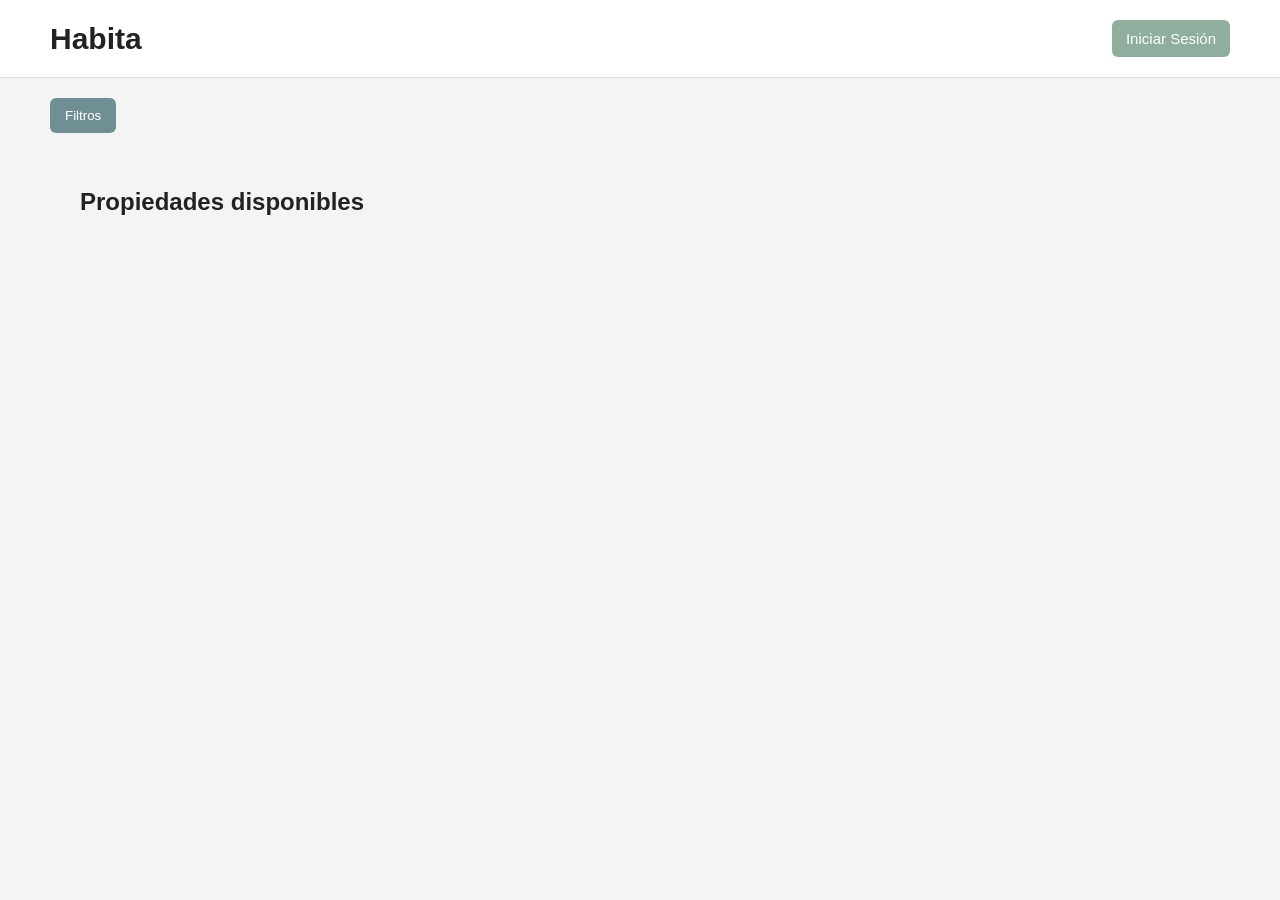
==== frontend/alquileres.html @ 8e864526 "Realizado, front de inmobiliaria, inquilino y alquileres" ====
<!DOCTYPE html>
<html lang="es">
<head>
    <meta charset="UTF-8">
    <meta name="viewport" content="width=device-width, initial-scale=1.0">
    <title>Habita - Alquileres</title>
    <link rel="stylesheet" href="css/base.css">
    <link rel="stylesheet" href="css/layout.css">
    <link rel="stylesheet" href="css/formulario.css">
    <link rel="stylesheet" href="css/componenteInterfaz.css">
    <link rel="stylesheet" href="css/responsive.css">
    <link rel="stylesheet" href="css/animacion.css">
</head>
<body>

    <!-- MENU LATERAL PC -->
    <aside class="menuLateral">
        <!-- DATOS DE LA INMOBILIARIA -->
        <div class="datosMenuInmobiliaria">
            <div class="datosInmobiliariaMenu">
                <h2 id="nombreInmobiliaria"></h2>
                <p id="emailInmobiliaria"></p>
            </div>
            <button type="button" id="btnEditarInmobiliaria" class="btnEditarInmobiliaria" title="Editar inmobiliaria">✎</button>
        </div>
        <!-- NAVEGACION PRINCIPAL -->
        <nav class="navegacionLateral">
            <button type="button" class="opcionMenu" id="btnPropiedades"><span>Propiedades</span><span class="flechaMenu">→</span></button>
            <button type="button" class="opcionMenu activa" id="btnAlquileres"><span>Alquileres</span><span class="flechaMenu">→</span></button>
            <button type="button" class="opcionMenu" id="btnInquilinos"><span>Inquilinos</span><span class="flechaMenu">→</span></button>
            <button type="button" class="opcionMenu" id="btnMisDatos"><span>Mis datos</span><span class="flechaMenu">→</span></button>
            <button type="button" class="opcionMenu" id="btnCambiarContrasenia"><span>Cambiar contraseña</span><span class="flechaMenu">→</span></button>
        </nav>
        <!-- VOLVER Y CERRAR SESION -->
        <div class="accionesMenu">
            <button type="button" id="btnVolverInmobiliarias">Volver</button>
            <button type="button" id="btnCerrarSesion">Cerrar sesión</button>
        </div>
    </aside>

    <!-- CONTENIDO PRINCIPAL -->
    <main class="contenidoPrincipal">
        <!-- ENCABEZADO DE ALQUILERES -->
        <section class="encabezadoAlquileres">
            <div>
                <h1>Alquileres</h1>
                <p>Administrá las propiedades actualmente alquiladas.</p>
            </div>
        </section>
        <!-- MENSAJE CUANDO NO HAY ALQUILERES -->
        <section id="sinAlquileres" class="sinPropiedades oculto"><p>No hay propiedades alquiladas actualmente.</p></section>
        <!-- LISTADO DE ALQUILERES -->
        <section id="listaAlquileres" class="listaAlquileres"></section>
    </main>

    <!-- MENU INFERIOR CELULAR -->
    <nav class="menuInferior">
        <button type="button" id="btnPropiedadesMobile">Propiedades</button>
        <button type="button" id="btnAlquileresMobile" class="activo">Alquileres</button>
        <button type="button" id="btnInquilinosMobile">Inquilinos</button>
        <button type="button" id="btnVolverMobile">Volver</button>
        <button type="button" id="btnMenuMobile">☰</button>
    </nav>

    <!-- SUBMENU CELULAR -->
    <section id="submenuMobile" class="submenuMobile oculto">
        <button type="button" id="btnEditarInmobiliariaMobile">Editar inmobiliaria</button>
        <button type="button" id="btnMisDatosMobile">Mis datos</button>
        <button type="button" id="btnCambiarContraseniaMobile">Cambiar contraseña</button>
        <button type="button" id="btnCerrarSesionMobile">Cerrar sesión</button>
    </section>

    <!-- VISUALIZAR ALQUILER -->
    <section id="ventanaVerAlquiler" class="ventanaFlotante ocultarVentana">
        <div class="contenidoVentana">
            <button type="button" class="cerrarVentana" id="btnCerrarVerAlquiler">×</button>

            <h2 id="verTituloAlquiler"></h2>

            <!-- IMAGEN -->
            <div class="contenedorFotoPropiedad">
                <img id="verImagenAlquiler" class="imagenVerAlquiler" src="" alt="Propiedad alquilada">
            </div>

            <!-- DATOS DE LA PROPIEDAD -->
            <div class="detallePropiedadInquilino">
                <h3>Propiedad</h3>

                <div class="gridDetallePropiedad">
                    <p><strong>Dirección:</strong> <span id="verDireccionAlquiler"></span></p>
                    <p><strong>Ciudad:</strong> <span id="verCiudadAlquiler"></span></p>
                    <p><strong>Provincia:</strong> <span id="verProvinciaAlquiler"></span></p>
                </div>

                <div class="detalleAlquilerInquilino">
                    <h3>Datos del alquiler</h3>

                    <div class="gridDetalleAlquiler">
                        <p><strong>Precio:</strong> $<span id="verPrecioAlquiler"></span></p>
                        <p><strong>Inicio:</strong> <span id="verFechaInicio"></span></p>
                        <p><strong>Fin:</strong> <span id="verFechaFin"></span></p>
                    </div>
                </div>
            </div>

            <!-- DATOS DEL INQUILINO -->
            <h3 class="tituloDatosInquilino">Inquilino</h3>

            <div class="detalleUsuario">
                <p><strong>Nombre:</strong> <span id="verNombreInquilino"></span></p>
                <p><strong>Apellido:</strong> <span id="verApellidoInquilino"></span></p>
                <p><strong>Teléfono:</strong> <span id="verTelefonoInquilino"></span></p>
                <p><strong>Email:</strong> <span id="verEmailInquilino"></span></p>
            </div>
        </div>
    </section>

    <!-- CAMBIAR ESTADO -->
    <section id="ventanaCambiarEstado" class="ventanaFlotante ocultarVentana">
        <div class="contenidoVentana">
            <button type="button" class="cerrarVentana" id="btnCerrarCambiarEstado">×</button>

            <h2>Cambiar estado</h2>

            <p class="textoCambiarEstado">
                Al cambiar el estado, la propiedad dejará de aparecer en alquileres.
            </p>

            <form id="formCambiarEstado">
                <input type="hidden" id="idPropiedadCambiarEstado">

                <label for="nuevoEstadoPropiedad">Nuevo estado</label>
                <select id="nuevoEstadoPropiedad" required>
                    <option value="">Seleccionar estado</option>
                    <option value="1">En venta</option>
                    <option value="2">En alquiler</option>
                </select>

                <p id="mensajeCambiarEstado"></p>

                <div class="botonesFormulario">
                    <button type="submit" id="btnGuardarEstado">Guardar cambio</button>
                    <button type="button" id="btnCancelarCambiarEstado">Cancelar</button>
                </div>
            </form>
        </div>
    </section>

    <!-- CARGA REUTILIZABLE -->
    <div id="cargandoPantalla" class="cargandoPantalla oculto">
        <div class="spinnerGrande"></div>
        <p>Cargando...</p>
    </div>

    <!-- RESULTADO REUTILIZABLE -->
    <section id="ventanaResultado" class="ventanaResultado ocultarVentana">
        <div class="contenidoResultado">
            <div id="iconoResultado" class="iconoResultado">✓</div>
            <h2 id="tituloResultado">Operación realizada</h2>
            <p id="textoResultado"></p>
        </div>
    </section>

    <!-- MENSAJE FLOTANTE -->
    <div id="mensajeFlotante" class="mensajeFlotante oculto"><p id="textoMensajeFlotante"></p></div>

    <!-- ARCHIVOS JAVASCRIPT -->
    <script src="javascript/animacion.js"></script>
    <script src="javascript/appAlquileres.js"></script>
</body>
</html>
---- frontend/css/base.css ----
/*CONFIGURACION GENERAL*/
*{
    box-sizing: border-box;
    margin: 0;
    padding: 0;
}

body{
    font-family: Arial, sans-serif;
    background-color: #F3F5F4;
    color: #222;
}

/*CLASES PARA OCULTAR ELEMENTOS*/
.oculto{
    display: none;
}

.ocultarVentana{
    display: none;
}
---- frontend/css/layout.css ----
/*MENU LATERAL PC*/
.menuLateral{
    display: none;
}

/*CONTENIDO PRINCIPAL*/
.contenidoPrincipal{
    width: 100%;
    padding: 25px 20px 100px 20px;
}

/*ENCABEZADO DE PROPIEDADES*/
.encabezadoPropiedades{
    display: flex;
    flex-direction: column;
    align-items: flex-start;
    gap: 18px;
    margin-bottom: 30px;
}

.encabezadoPropiedades h1{
    margin-bottom: 8px;
    font-size: 30px;
    color: #222;
}

.encabezadoPropiedades p{
    font-size: 16px;
    color: #666;
    line-height: 1.5;
}

/*BOTON PARA AGREGAR PROPIEDAD*/
#btnAgregarPropiedad, #btnAgregarInquilino{
    width: auto;
    padding: 11px 16px;
    border: none;
    border-radius: 6px;
    background-color: #8FAE9D;
    color: white;
    font-size: 15px;
    cursor: pointer;
}

#btnAgregarPropiedad:hover, #btnAgregarInquilino:hover{
    background-color: #789685;
}

/*MENU INFERIOR CELULAR*/
.menuInferior{
    position: fixed;
    bottom: 0;
    left: 0;
    width: 100%;
    min-height: 68px;
    display: flex;
    justify-content: space-around;
    align-items: stretch;
    background-color: white;
    border-top: 1px solid #D9E1DD;
    box-shadow: 0 -2px 8px rgba(0, 0, 0, 0.08);
    z-index: 900;
}

.menuInferior button{
    flex: 1;
    padding: 8px 5px;
    border: none;
    background-color: white;
    color: #43545A;
    cursor: pointer;
    font-size: 12px;
}

.menuInferior button:hover{
    background-color: #EDF2F0;
}

#btnMenuMobile{
    font-size: 22px;
}

/*SUBMENU CELULAR*/
.submenuMobile{
    position: fixed;
    right: 12px;
    bottom: 78px;
    width: 230px;
    display: flex;
    flex-direction: column;
    padding: 10px;
    background-color: white;
    border: 1px solid #D9E1DD;
    border-radius: 10px;
    box-shadow: 0 6px 20px rgba(0, 0, 0, 0.16);
    z-index: 950;
}

.submenuMobile.oculto{
    display: none;
}

.submenuMobile button{
    width: 100%;
    padding: 12px;
    border: none;
    border-bottom: 1px solid #E7ECEA;
    background-color: white;
    color: #333;
    text-align: left;
    cursor: pointer;
    font-size: 14px;
}

.submenuMobile button:last-child{
    border-bottom: none;
}

.submenuMobile button:hover{
    background-color: #EDF2F0;
}
---- frontend/css/formulario.css ----
/*FORMULARIOS*/
#formAgregarPropiedad,
#formEditarPropiedad,
#formEditarInmobiliaria,
#formEditarMisDatos,
#formAgregarInquilino,
#formEditarInquilino,
#formCambiarEstado{
    display: flex;
    flex-direction: column;
    gap: 12px;
}

/*LABELS*/
#formAgregarPropiedad label,
#formEditarPropiedad label,
#formEditarInmobiliaria label,
#formEditarMisDatos label,
#formAgregarInquilino label,
#formEditarInquilino label,
#formCambiarEstado label{
    font-size: 14px;
    font-weight: bold;
    color: #333;
}

/*INPUTS SELECTS Y TEXTAREA*/
#formAgregarPropiedad input,
#formAgregarPropiedad select,
#formAgregarPropiedad textarea,
#formEditarPropiedad input,
#formEditarPropiedad select,
#formEditarPropiedad textarea,
#formEditarInmobiliaria input,
#formEditarInmobiliaria select,
#formEditarMisDatos input,
#formAgregarInquilino input,
#formAgregarInquilino select,
#formEditarInquilino input,
#formCambiarEstado select{
    width: 100%;
    padding: 12px;
    border: 1px solid #C9D5D0;
    border-radius: 6px;
    background-color: white;
    color: #222;
    font-family: Arial, sans-serif;
    font-size: 16px;
}

/*TEXTAREA*/
#formAgregarPropiedad textarea,
#formEditarPropiedad textarea{
    resize: vertical;
}

/*FOCUS DE CAMPOS*/
#formAgregarPropiedad input:focus,
#formAgregarPropiedad select:focus,
#formAgregarPropiedad textarea:focus,
#formEditarPropiedad input:focus,
#formEditarPropiedad select:focus,
#formEditarPropiedad textarea:focus,
#formEditarInmobiliaria input:focus,
#formEditarInmobiliaria select:focus,
#formEditarMisDatos input:focus,
#formAgregarInquilino input:focus,
#formAgregarInquilino select:focus,
#formEditarInquilino input:focus,
#formCambiarEstado select:focus{
    outline: none;
    border-color: #6F8F95;
    box-shadow: 0 0 4px rgba(111, 143, 149, 0.25);
}

/*TEXTO DE AYUDA*/
#formAgregarPropiedad small,
#formEditarPropiedad small{
    color: #777;
    font-size: 13px;
}

/*BOTONES DE EDITAR INMOBILIARIA*/
#btnGuardarEditarInmobiliaria, #btnGuardarEditarUsuario{
    padding: 11px 16px;
    border: none;
    border-radius: 6px;
    background-color: #8FAE9D;
    color: white;
    cursor: pointer;
    font-size: 15px;
}

#btnGuardarEditarInmobiliaria:hover, #btnGuardarEditarUsuario:hover{
    background-color: #789685;
}

#btnCancelarEditarInmobiliaria, #btnCancelarEditarUsuario{
    padding: 11px 16px;
    border: none;
    border-radius: 6px;
    background-color: #E3EAE7;
    color: #43545A;
    cursor: pointer;
    font-size: 15px;
}

#btnCancelarEditarInmobiliaria:hover, #btnCancelarEditarUsuario:hover{
    background-color: #D5E0DC;
}

/*QUITAR FLECHAS INPUT NUMBER*/
input[type="number"]::-webkit-inner-spin-button,
input[type="number"]::-webkit-outer-spin-button{
    -webkit-appearance: none;
    margin: 0;
}

/*BOTONES FORMULARIO*/
.botonesFormulario{
    display: flex;
    flex-direction: column;
    gap: 10px;
    margin-top: 15px;
}

/*BOTONES GUARDAR PROPIEDAD*/
#btnGuardarPropiedad,
#btnGuardarCambiosPropiedad,
#btnGuardarEditarInmobiliaria,
#btnGuardarEditarUsuario,
#btnGuardarInquilino,
#btnGuardarCambiosInquilino,
#btnGuardarEstado{
    padding: 11px 16px;
    border: none;
    border-radius: 6px;
    background-color: #8FAE9D;
    color: white;
    cursor: pointer;
    font-size: 15px;
}

#btnGuardarPropiedad:hover,
#btnGuardarCambiosPropiedad:hover,
#btnGuardarEditarInmobiliaria:hover,
#btnGuardarEditarUsuario:hover,
#btnGuardarInquilino:hover,
#btnGuardarCambiosInquilino:hover,
#btnGuardarEstado:hover{
    background-color: #789685;
}

/*BOTONES CANCELAR PROPIEDAD*/
#btnCancelarAgregar,
#btnCancelarEditar,
#btnCancelarEditarInmobiliaria,
#btnCancelarEditarUsuario,
#btnCancelarAgregarInquilino,
#btnCancelarEditarInquilino,
#btnCancelarCambiarEstado{
    padding: 11px 16px;
    border: none;
    border-radius: 6px;
    background-color: #E3EAE7;
    color: #43545A;
    cursor: pointer;
    font-size: 15px;
}

#btnCancelarAgregar:hover,
#btnCancelarEditar:hover,
#btnCancelarEditarInmobiliaria:hover,
#btnCancelarEditarUsuario:hover,
#btnCancelarAgregarInquilino:hover,
#btnCancelarEditarInquilino:hover,
#btnCancelarCambiarEstado:hover{
    background-color: #D5E0DC;
}
---- frontend/css/componenteInterfaz.css ----
/*VENTANAS FLOTANTES*/
.ventanaFlotante{
    position: fixed;
    top: 0;
    left: 0;
    width: 100%;
    height: 100%;
    padding: 20px;
    display: flex;
    justify-content: center;
    align-items: flex-start;
    background-color: rgba(0, 0, 0, 0.45);
    overflow-y: auto;
    z-index: 1000;
}

.ventanaFlotante.ocultarVentana{
    display: none;
}

/*CONTENIDO DE VENTANAS*/
.contenidoVentana{
    position: relative;
    width: 100%;
    max-width: 750px;
    margin-top: 30px;
    margin-bottom: 30px;
    padding: 28px 20px;
    background-color: white;
    border: 1px solid #D9E1DD;
    border-radius: 12px;
    box-shadow: 0 8px 24px rgba(0, 0, 0, 0.18);
}

/*TITULO DE VENTANAS*/
.contenidoVentana h2{
    margin-bottom: 30px;
    color: #222;
    font-size: 24px;
}

/*BOTON CERRAR VENTANA*/
.cerrarVentana{
    position: absolute;
    top: 12px;
    right: 12px;
    width: 35px;
    height: 35px;
    border: none;
    border-radius: 50%;
    background-color: #6F8F95;
    color: white;
    cursor: pointer;
    font-size: 22px;
}

.cerrarVentana:hover{
    background-color: #5D797F;
}

/*VENTANA DE CONFIRMACION*/
.contenidoConfirmacion{
    width: 100%;
    max-width: 450px;
    margin-top: 120px;
    padding: 30px;
    background-color: white;
    border-radius: 12px;
    text-align: center;
    box-shadow: 0 8px 24px rgba(0, 0, 0, 0.18);
}

.contenidoConfirmacion h2{
    margin-bottom: 15px;
    color: #222;
    font-size: 25px;
}

.contenidoConfirmacion p{
    margin-bottom: 25px;
    color: #666;
    font-size: 16px;
}

/*BOTONES CONFIRMACION*/
.botonesConfirmacion{
    display: flex;
    justify-content: center;
    gap: 10px;
}

#btnConfirmarEliminar,
#btnConfirmarEliminarInquilino{
    padding: 11px 18px;
    border: none;
    border-radius: 6px;
    background-color: #C76666;
    color: white;
    cursor: pointer;
    font-size: 14px;
}

#btnConfirmarEliminar:hover,
#btnConfirmarEliminarInquilino:hover{
    background-color: #AC5151;
}

#btnCancelarEliminar,
#btnCancelarEliminarInquilino{
    padding: 11px 18px;
    border: none;
    border-radius: 6px;
    background-color: #E3EAE7;
    color: #43545A;
    cursor: pointer;
    font-size: 14px;
}

#btnCancelarEliminar:hover,
#btnCancelarEliminarInquilino:hover{
    background-color: #D5E0DC;
}

/*VER PROPIEDAD*/
.verPropiedad{
    max-width: 900px;
}

.verPropiedad h2{
    padding-right: 45px;
    margin-bottom: 25px;
    color: #222;
    font-size: 28px;
}

/*CARRUSEL DE PROPIEDAD*/
.carruselPropiedad{
    display: flex;
    justify-content: center;
    align-items: center;
    gap: 12px;
    margin-bottom: 10px;
}

.contenedorFotoPropiedad{
    width: 100%;
    max-width: 650px;
}

#fotoPropiedad{
    width: 100%;
    height: 400px;
    display: block;
    object-fit: contain;
    background-color: #F3F5F4;
    border-radius: 10px;
}

.flechaCarrusel{
    width: 42px;
    height: 42px;
    flex-shrink: 0;
    border: none;
    border-radius: 50%;
    background-color: #6F8F95;
    color: white;
    cursor: pointer;
    font-size: 28px;
}

.flechaCarrusel:hover{
    background-color: #5D797F;
}

#contadorFotos{
    margin: 12px 0 20px 0;
    color: #666;
    text-align: center;
    font-size: 14px;
}

/*DATOS DE PROPIEDAD*/
.detallePropiedad{
    padding-top: 20px;
    border-top: 1px solid #D9E1DD;
}

.detallePropiedad p{
    margin-bottom: 10px;
    color: #555;
    font-size: 16px;
    line-height: 1.5;
}

.detallePropiedad strong{
    color: #222;
}

/*VER DATOS INMOBILIARIA*/
.detalleInmobiliaria{
    display: grid;
    grid-template-columns: 1fr;
    gap: 12px;
    padding-top: 20px;
    border-top: 1px solid #D9E1DD;
}

.detalleInmobiliaria p{
    color: #555;
    font-size: 16px;
    line-height: 1.5;
}

.detalleInmobiliaria strong{
    color: #222;
}

/*FOTOS ACTUALES EN EDITAR PROPIEDAD*/
.fotosActuales{
    width: 100%;
    display: grid;
    grid-template-columns: repeat(3, 1fr);
    gap: 12px;
    margin-top: 10px;
}

/*CONTENEDOR DE CADA FOTO*/
.fotoEditable{
    position: relative;
    width: 100%;
    height: 140px;
    overflow: hidden;
    border: 1px solid #D9E1DD;
    border-radius: 8px;
    background-color: #F3F5F4;
}

/*IMAGEN ACTUAL*/
.fotoEditable img{
    width: 100%;
    height: 100%;
    display: block;
    object-fit: cover;
    border-radius: 8px;
}

/*BOTON ELIMINAR FOTO*/
.btnEliminarFoto{
    position: absolute;
    top: 6px;
    right: 6px;
    width: 30px;
    height: 30px;
    display: flex;
    justify-content: center;
    align-items: center;
    border: none;
    border-radius: 50%;
    background-color: rgba(255,255,255,0.92);
    color: #C76666;
    cursor: pointer;
    font-size: 16px;
    font-weight: bold;
}

/*FOTO MARCADA PARA ELIMINAR*/
.fotoMarcadaEliminar{
    opacity: 0.40;
}

/*MIS DATOS*/
.detalleUsuario{
    display: grid;
    grid-template-columns: 1fr;
    gap: 14px;
    padding: 20px 0;
    margin-bottom: 20px;
    border-top: 1px solid #D9E1DD;
    border-bottom: 1px solid #D9E1DD;
}

.detalleUsuario p{
    color: #555;
    font-size: 16px;
    line-height: 1.5;
}

.detalleUsuario strong{
    color: #222;
}

/*BOTON EDITAR MIS DATOS*/
#btnEditarMisDatos{
    padding: 11px 18px;
    border: none;
    border-radius: 6px;
    background-color: #8FAE9D;
    color: white;
    cursor: pointer;
    font-size: 15px;
}

#btnEditarMisDatos:hover{
    background-color: #789685;
}

/*MENSAJE CUANDO NO HAY ELEMENTOS*/
.sinPropiedades{
    width: 100%;
    padding: 30px 20px;
    background-color: white;
    border: 1px solid #D9E1DD;
    border-radius: 10px;
    text-align: center;
    box-shadow: 0 2px 6px rgba(0, 0, 0, 0.06);
}

.sinPropiedades p{
    color: #666;
    font-size: 17px;
}

/*SEPARACION SOLO EN ALQUILERES*/
#sinAlquileres{
    margin-top: 30px;
}

/*LISTADOS*/
.listaPropiedades{
    display: grid;
    grid-template-columns: 1fr;
    gap: 20px;
}

.listaAlquileres,
.listaInquilinos{
    width: 100%;
    display: flex;
    flex-direction: column;
    gap: 20px;
}

/*TARJETAS GENERALES*/
.tarjetaPropiedad,
.tarjetaAlquiler,
.tarjetaInquilino{
    position: relative;
    width: 100%;
    background-color: white;
    border: 1px solid #D9E1DD;
    border-radius: 12px;
    box-shadow: 0 2px 8px rgba(0, 0, 0, 0.06);
}

/*TARJETA PROPIEDAD*/
.tarjetaPropiedad{
    max-width: 950px;
    min-height: 250px;
    display: flex;
    align-items: stretch;
    gap: 25px;
    padding: 20px;
}

/*TARJETA ALQUILER*/
.tarjetaAlquiler{
    width: 100%;
    max-width: 1100px;
    min-height: 220px;
    display: flex;
    align-items: stretch;
    gap: 25px;
    padding: 20px;
}

/*TARJETA INQUILINO*/
.tarjetaInquilino{
    max-width: 950px;
    padding: 22px;
}

/*IMAGENES DE TARJETAS*/
.imagenPropiedad,
.imagenAlquiler{
    object-fit: cover;
    border-radius: 10px;
    background-color: #E3EAE7;
}

/*IMAGEN PROPIEDAD*/
.imagenPropiedad{
    width: 360px;
    min-width: 360px;
    height: 220px;
}

/*IMAGEN ALQUILER*/
.imagenAlquiler{
    width: 300px;
    min-width: 300px;
    height: 180px;
}

/*ALQUILER SIN IMAGEN*/
.sinImagenAlquiler{
    width: 300px;
    min-width: 300px;
    height: 180px;
    display: flex;
    justify-content: center;
    align-items: center;
    background-color: #E3EAE7;
    border-radius: 10px;
    color: #666;
}

/*CONTENIDO TARJETAS*/
.contenidoPropiedad,
.contenidoAlquiler{
    flex: 1;
    min-width: 0;
}

/*CONTENIDO PROPIEDAD*/
.contenidoPropiedad{
    display: flex;
    flex-direction: column;
    justify-content: space-between;
}

.contenidoPropiedad h3,
.cabeceraTarjetaAlquiler h3,
.contenidoInquilino h3{
    margin: 0;
    color: #222;
}

.contenidoPropiedad h3,
.cabeceraTarjetaAlquiler h3{
    font-size: 24px;
}

.contenidoInquilino h3{
    margin-bottom: 10px;
    font-size: 22px;
}

.contenidoPropiedad h3{
    margin-bottom: 10px;
}

.contenidoPropiedad p{
    margin: 5px 0;
    color: #555;
}

.contenidoInquilino p{
    margin-top: 6px;
    color: #666;
    font-size: 16px;
    line-height: 1.4;
}

/*DATOS PROPIEDAD*/
.datosPropiedad{
    padding: 20px;
}

.datosPropiedad h3{
    margin-bottom: 12px;
    color: #222;
    font-size: 22px;
}

.datosPropiedad p{
    margin-top: 6px;
    color: #666;
    font-size: 16px;
    line-height: 1.4;
}

/*CABECERA ALQUILER*/
.cabeceraTarjetaAlquiler{
    display: flex;
    justify-content: space-between;
    align-items: center;
    gap: 15px;
    margin-bottom: 15px;
}

/*FECHAS ALQUILER*/
.fechasAlquiler{
    display: flex;
    gap: 25px;
    margin-top: 10px;
}

/*ESTADO*/
.estadoPropiedad{
    position: absolute;
    top: 15px;
    right: 15px;
    padding: 6px 10px;
    border-radius: 7px;
    font-size: 12px;
    font-weight: bold;
}

.disponible{
    background-color: #DDEEE3;
    color: #3F6B50;
}

.noDisponible{
    background-color: #F4DDDD;
    color: #9B4C4C;
}

/*ACCIONES DE TARJETAS*/
.accionesAlquiler,
.accionesInquilino{
    display: flex;
    flex-wrap: wrap;
    gap: 10px;
    margin-top: 18px;
}

.accionesPropiedad{
    padding: 0 20px 20px 20px;
}

.accionesPropiedad button,
.accionesAlquiler button,
.accionesInquilino button{
    width: auto;
    padding: 10px 15px;
    border: none;
    border-radius: 6px;
    cursor: pointer;
    font-size: 14px;
}

/*BOTON VER*/
.btnVerPropiedad,
.btnVerAlquiler,
.btnVerInquilino{
    background-color: #6F8F95;
    color: white;
}

.btnVerPropiedad:hover,
.btnVerAlquiler:hover,
.btnVerInquilino:hover{
    background-color: #5D797F;
}

/*BOTON EDITAR O CAMBIAR ESTADO*/
.btnEditarPropiedad,
.btnCambiarEstadoAlquiler,
.btnEditarInquilino{
    background-color: #8FAE9D;
    color: white;
}

.btnEditarPropiedad:hover,
.btnCambiarEstadoAlquiler:hover,
.btnEditarInquilino:hover{
    background-color: #789685;
}

/*BOTON ELIMINAR*/
.btnEliminarPropiedad,
.btnEliminarInquilino{
    background-color: #C76666;
    color: white;
}

.btnEliminarPropiedad:hover,
.btnEliminarInquilino:hover{
    background-color: #AC5151;
}

/*VENTANAS VER INQUILINO Y VER ALQUILER*/
#ventanaVerInquilino .contenidoVentana,
#ventanaVerAlquiler .contenidoVentana{
    max-width: 800px;
}

/*DATOS PERSONALES*/
#ventanaVerInquilino .detalleUsuario,
#ventanaVerAlquiler .detalleUsuario{
    display: grid;
    grid-template-columns: repeat(2, 1fr);
    gap: 14px 30px;
    padding: 20px;
    margin-bottom: 25px;
    background-color: #F7F9F8;
    border: 1px solid #D9E1DD;
    border-radius: 10px;
}

#ventanaVerInquilino .detalleUsuario p,
#ventanaVerAlquiler .detalleUsuario p{
    margin: 0;
    color: #555;
    font-size: 16px;
}

#ventanaVerInquilino .detalleUsuario strong,
#ventanaVerAlquiler .detalleUsuario strong{
    color: #222;
}

/*DATOS DE LA PROPIEDAD*/
.detallePropiedadInquilino{
    padding: 20px;
    margin-bottom: 20px;
    background-color: #F7F9F8;
    border: 1px solid #D9E1DD;
    border-radius: 10px;
}

.detallePropiedadInquilino h3{
    margin-bottom: 18px;
    color: #43545A;
    font-size: 20px;
}

.gridDetallePropiedad{
    display: grid;
    grid-template-columns: repeat(2, 1fr);
    gap: 14px 30px;
}

.gridDetallePropiedad p{
    margin: 0;
    color: #555;
    font-size: 16px;
    line-height: 1.5;
}

.gridDetallePropiedad strong{
    color: #222;
}

/*DATOS DEL ALQUILER*/
.detalleAlquilerInquilino{
    margin-top: 22px;
    padding-top: 20px;
    border-top: 1px solid #D9E1DD;
}

.detalleAlquilerInquilino h3{
    margin-bottom: 18px;
    color: #43545A;
    font-size: 20px;
}

.gridDetalleAlquiler{
    display: grid;
    grid-template-columns: repeat(2, 1fr);
    gap: 14px 30px;
}

.gridDetalleAlquiler p{
    margin: 0;
    color: #555;
    font-size: 16px;
    line-height: 1.5;
}

.gridDetalleAlquiler strong{
    color: #222;
}

/*VENTANA CAMBIAR ESTADO*/
#ventanaCambiarEstado .contenidoVentana{
    max-width: 650px;
}

#ventanaCambiarEstado .botonesFormulario{
    margin-top: 5px;
}

/*DATOS DE TARJETA ALQUILER*/
.datosAlquiler{
    display: flex;
    flex-direction: column;
    gap: 6px;
}

.datosAlquiler p{
    margin: 0;
    color: #555;
    font-size: 16px;
    line-height: 1.4;
}

.datosAlquiler strong{
    color: #222;
}

.contenidoAlquiler{
    display: flex;
    flex-direction: column;
    justify-content: center;
}

/*IMAGEN EN VER ALQUILER*/
.imagenVerAlquiler{
    width: 100%;
    height: 280px;
    display: block;
    object-fit: cover;
    margin-bottom: 20px;
    background-color: #F3F5F4;
    border-radius: 10px;
}

/*SEPARACION TITULO INQUILINO*/
.tituloDatosInquilino{
    margin-top: 25px;
    margin-bottom: 12px;
    color: #43545A;
    font-size: 20px;
}
---- frontend/css/responsive.css ----
/*TABLET*/
@media(min-width: 600px){
    .contenidoPrincipal{
        padding: 35px 30px 100px 30px;
    }

    .encabezadoPropiedades,
    .encabezadoAlquileres{
        flex-direction: row;
        justify-content: space-between;
        align-items: center;
        margin-bottom: 30px;
    }

    .encabezadoPropiedades h1,
    .encabezadoAlquileres h1{
        font-size: 34px;
    }

    .encabezadoPropiedades p,
    .encabezadoAlquileres p{
        font-size: 18px;
    }

    #btnAgregarPropiedad,
    #btnAgregarInquilino{
        font-size: 16px;
        padding: 12px 18px;
    }

    .listaPropiedades{
        grid-template-columns: repeat(2, 1fr);
    }

    .listaAlquileres{
        width: 100%;
    }

    .botonesFormulario{
        flex-direction: row;
    }

    .vistaPreviaFotos,
    .fotosActuales{
        grid-template-columns: repeat(3, 1fr);
    }

    .botonesConfirmacion{
        flex-direction: row;
        justify-content: center;
    }

    #fotoPropiedad{
        height: 350px;
    }
}


/*TARJETAS EN CELULAR*/
@media(max-width: 768px){
    .tarjetaPropiedad{
        flex-direction: column;
        max-width: 100%;
    }

    .imagenPropiedad{
        width: 100%;
        min-width: 100%;
        height: 220px;
    }

    .estadoPropiedad{
        top: 12px;
        right: 12px;
    }

    .tarjetaAlquiler{
        flex-direction: column;
    }

    .imagenAlquiler,
    .sinImagenAlquiler{
        width: 100%;
        min-width: 100%;
        height: 220px;
    }

    .fechasAlquiler{
        flex-direction: column;
        gap: 5px;
    }

    .accionesAlquiler{
        flex-direction: column;
    }

    .accionesAlquiler button{
        width: 100%;
    }

    .accionesInquilino{
        flex-direction: column;
    }

    .accionesInquilino button{
        width: 100%;
    }

    .fotosActuales{
        grid-template-columns: repeat(2, 1fr);
    }

    .fotoEditable{
        height: 120px;
    }

    #ventanaVerInquilino .detalleUsuario,
    .gridDetallePropiedad,
    .gridDetalleAlquiler{
        grid-template-columns: 1fr;
    }

    .accionesInquilino{
        flex-direction: column;
    }

    .accionesInquilino button{
        width: 100%;
    }
}


/*PANTALLA COMPUTADORA*/
@media(min-width: 900px){
    body{
        min-height: 100vh;
    }

    /*MENU LATERAL*/
    .menuLateral{
        position: fixed;
        top: 0;
        left: 0;
        width: 280px;
        height: 100vh;
        display: flex;
        flex-direction: column;
        background-color: white;
        border-right: 1px solid #D9E1DD;
        z-index: 800;
    }

    /*DATOS INMOBILIARIA EN MENU*/
    .datosMenuInmobiliaria{
        display: flex;
        justify-content: space-between;
        align-items: center;
        gap: 12px;
        padding: 28px 22px;
        border-bottom: 1px solid #D9E1DD;
    }

    .datosInmobiliariaMenu{
        flex: 1;
        min-width: 0;
    }

    .datosInmobiliariaMenu h2{
        margin-bottom: 7px;
        color: #222;
        font-size: 21px;
        word-break: break-word;
    }

    .datosInmobiliariaMenu p{
        color: #666;
        font-size: 13px;
        word-break: break-word;
    }

    .accionesInmobiliariaMenu{
        flex-shrink: 0;
        display: flex;
        align-items: center;
        gap: 12px;
    }

    .btnVerInmobiliaria,
    .btnEditarInmobiliaria{
        width: 36px;
        height: 36px;
        flex-shrink: 0;
        display: flex;
        justify-content: center;
        align-items: center;
        border: none;
        border-radius: 50%;
        cursor: pointer;
        font-size: 18px;
        transition: transform 0.2s ease, background-color 0.2s ease;
    }

    .btnVerInmobiliaria{
        background-color: #E3EAE7;
        color: #5D797F;
    }

    .btnVerInmobiliaria:hover{
        background-color: #D5E0DC;
        transform: scale(1.08);
    }

    .btnEditarInmobiliaria{
        background-color: #8FAE9D;
        color: white;
    }

    .btnEditarInmobiliaria:hover{
        background-color: #789685;
        transform: scale(1.08);
    }

    /*NAVEGACION LATERAL*/
    .navegacionLateral{
        display: flex;
        flex-direction: column;
        gap: 5px;
        padding: 25px 15px;
    }

    .opcionMenu{
        width: 100%;
        padding: 14px 13px;
        display: flex;
        justify-content: space-between;
        align-items: center;
        border: none;
        border-radius: 7px;
        background-color: transparent;
        color: #43545A;
        cursor: pointer;
        text-align: left;
        font-size: 15px;
    }

    .opcionMenu:hover{
        background-color: #EDF2F0;
    }

    .opcionMenu.activa{
        background-color: #DDE9E3;
        color: #43545A;
        font-weight: bold;
    }

    .flechaMenu{
        font-size: 18px;
    }

    /*ACCIONES INFERIORES DEL MENU*/
    .accionesMenu{
        margin-top: auto;
        display: flex;
        flex-direction: column;
        gap: 10px;
        padding: 20px 15px;
        border-top: 1px solid #D9E1DD;
    }

    .accionesMenu button{
        width: 100%;
        padding: 11px;
        border: none;
        border-radius: 6px;
        cursor: pointer;
        font-size: 14px;
    }

    #btnVolverInmobiliarias{
        background-color: #E3EAE7;
        color: #43545A;
    }

    #btnVolverInmobiliarias:hover{
        background-color: #D5E0DC;
    }

    #btnCerrarSesion{
        background-color: #6F8F95;
        color: white;
    }

    #btnCerrarSesion:hover{
        background-color: #5D797F;
    }

    /*CONTENIDO PRINCIPAL PC*/
    .contenidoPrincipal{
        width: auto;
        margin-left: 280px;
        padding: 45px 50px;
    }

    /*ENCABEZADOS PC*/
    .encabezadoPropiedades,
    .encabezadoAlquileres{
        margin-bottom: 35px;
    }

    /*OCULTAR MENU MOBILE EN PC*/
    .menuInferior{
        display: none;
    }

    .submenuMobile{
        display: none;
    }

    /*LISTADOS PC*/
    .listaPropiedades{
        grid-template-columns: 1fr;
    }

    .listaAlquileres{
        width: 100%;
        display: flex;
        flex-direction: column;
        gap: 20px;
    }

    /*VENTANAS PC*/
    .contenidoVentana{
        padding: 35px 30px;
    }

    /*FORMULARIOS EN DOS COLUMNAS*/
    #formAgregarPropiedad,
    #formEditarPropiedad,
    #formEditarInmobiliaria,
    #formEditarMisDatos,
    #formAgregarInquilino,
    #formEditarInquilino{
        display: grid;
        grid-template-columns: repeat(2, 1fr);
        gap: 14px 20px;
    }

    /*ELEMENTOS QUE OCUPAN LAS DOS COLUMNAS*/
    #formAgregarPropiedad textarea,
    #formEditarPropiedad textarea,
    #formAgregarPropiedad small,
    #formEditarPropiedad small,
    .vistaPreviaFotos,
    .fotosActuales,
    #mensajeAgregarPropiedad,
    #mensajeEditarPropiedad,
    .botonesFormulario,
    #mensajeEditarInmobiliaria,
    #formEditarInmobiliaria .botonesFormulario{
        grid-column: span 2;
    }

    #mensajeEditarUsuario,
    #mensajeAgregarInquilino,
    #mensajeEditarInquilino,
    #formEditarMisDatos .botonesFormulario,
    #formAgregarInquilino .botonesFormulario,
    #formEditarInquilino .botonesFormulario{
        grid-column: span 2;
    }

    /*TITULO EDITAR INMOBILIARIA*/
    #ventanaEditarInmobiliaria .contenidoVentana h2{
        margin-bottom: 30px;
    }

    /*FOTOS EDITAR PROPIEDAD*/
    .fotosActuales{
        grid-template-columns: repeat(3, 1fr);
    }

    .fotoEditable{
        height: 150px;
    }

    /*FOTOS PREVIAS*/
    .vistaPreviaFotos{
        grid-template-columns: repeat(5, 1fr);
    }

    /*FOTO VER PROPIEDAD*/
    #fotoPropiedad{
        height: 430px;
    }

    /*DETALLE INMOBILIARIA*/
    .detalleInmobiliaria{
        grid-template-columns: repeat(2, 1fr);
        gap: 16px 30px;
    }

    /*DETALLE USUARIO*/
    .detalleUsuario{
        grid-template-columns: repeat(2, 1fr);
        gap: 18px 30px;
    }

    .detalleUsuario p:last-child{
        grid-column: span 2;
    }

    /*DATOS PROPIEDAD DEL INQUILINO*/
    .gridDetallePropiedad, .gridDetalleAlquiler{
        grid-template-columns: repeat(2, 1fr);
        gap: 12px 30px;
    }

    /*DATOS ALQUILER DEL INQUILINO*/
    .gridDetalleAlquiler{
        grid-template-columns: repeat(2, 1fr);
        gap: 12px 30px;
    }
}


/*PANTALLA GRANDE*/
@media(min-width: 1200px){
    .menuLateral{
        width: 300px;
    }

    .contenidoPrincipal{
        margin-left: 300px;
        padding: 50px 60px;
    }

    .encabezadoPropiedades h1,
    .encabezadoAlquileres h1{
        font-size: 38px;
    }

    .encabezadoPropiedades,
    .encabezadoAlquileres{
        margin-bottom: 40px;
    }

    .listaPropiedades{
        grid-template-columns: 1fr;
    }

    .listaAlquileres{
        width: 100%;
    }

    .tarjetaPropiedad img{
        height: 240px;
    }

    .contenidoVentana{
        max-width: 820px;
    }

    .verPropiedad{
        max-width: 1000px;
    }
}
---- frontend/css/animacion.css ----
/*LOADER GENERAL*/
.cargandoPantalla{
    position: fixed;
    top: 0;
    left: 0;
    width: 100%;
    height: 100%;
    display: flex;
    flex-direction: column;
    justify-content: center;
    align-items: center;
    gap: 12px;
    background-color: rgba(255, 255, 255, 0.78);
    z-index: 2000;
}

.cargandoPantalla.oculto{
    display: none;
}

.spinnerGrande{
    width: 48px;
    height: 48px;
    border: 5px solid #D9E1DD;
    border-top: 5px solid #6F8F95;
    border-radius: 50%;
    animation: girar 0.8s linear infinite;
}

.cargandoPantalla p{
    color: #333;
    font-size: 16px;
}

@keyframes girar{
    from{
        transform: rotate(0deg);
    }
    to{
        transform: rotate(360deg);
    }
}

/*MENSAJE FLOTANTE*/
.mensajeFlotante{
    position: fixed;
    top: 25px;
    left: 50%;
    width: calc(100% - 40px);
    max-width: 450px;
    padding: 14px 18px;
    transform: translateX(-50%);
    background-color: white;
    border: 1px solid #D9E1DD;
    border-radius: 8px;
    box-shadow: 0 5px 16px rgba(0, 0, 0, 0.15);
    text-align: center;
    z-index: 2100;
}

.mensajeFlotante.oculto{
    display: none;
}

.mensajeFlotante.exito{
    border-left: 5px solid #789685;
}

.mensajeFlotante.error{
    border-left: 5px solid #C76666;
}

#textoMensajeFlotante{
    color: #333;
    font-size: 15px;
}

/*VENTANA DE RESULTADO REUTILIZABLE*/
.ventanaResultado{
    position: fixed;
    top: 0;
    left: 0;
    width: 100%;
    height: 100%;
    padding: 20px;
    display: flex;
    justify-content: center;
    align-items: center;
    background-color: rgba(0, 0, 0, 0.45);
    z-index: 2500;
}

.ventanaResultado.ocultarVentana{
    display: none;
}

.contenidoResultado{
    width: 100%;
    max-width: 420px;
    padding: 35px 25px;
    background-color: white;
    border-radius: 12px;
    text-align: center;
    box-shadow: 0 8px 24px rgba(0, 0, 0, 0.20);
    animation: aparecerResultado 0.25s ease;
}

.iconoResultado{
    width: 70px;
    height: 70px;
    margin: 0 auto 20px auto;
    display: flex;
    justify-content: center;
    align-items: center;
    border-radius: 50%;
    background-color: #8FAE9D;
    color: white;
    font-size: 40px;
    font-weight: bold;
}

#tituloResultado{
    margin-bottom: 12px;
    color: #222;
    font-size: 24px;
}

#textoResultado{
    color: #666;
    font-size: 16px;
    line-height: 1.5;
}

@keyframes aparecerResultado{
    from{
        opacity: 0;
        transform: scale(0.90);
    }
    to{
        opacity: 1;
        transform: scale(1);
    }
}
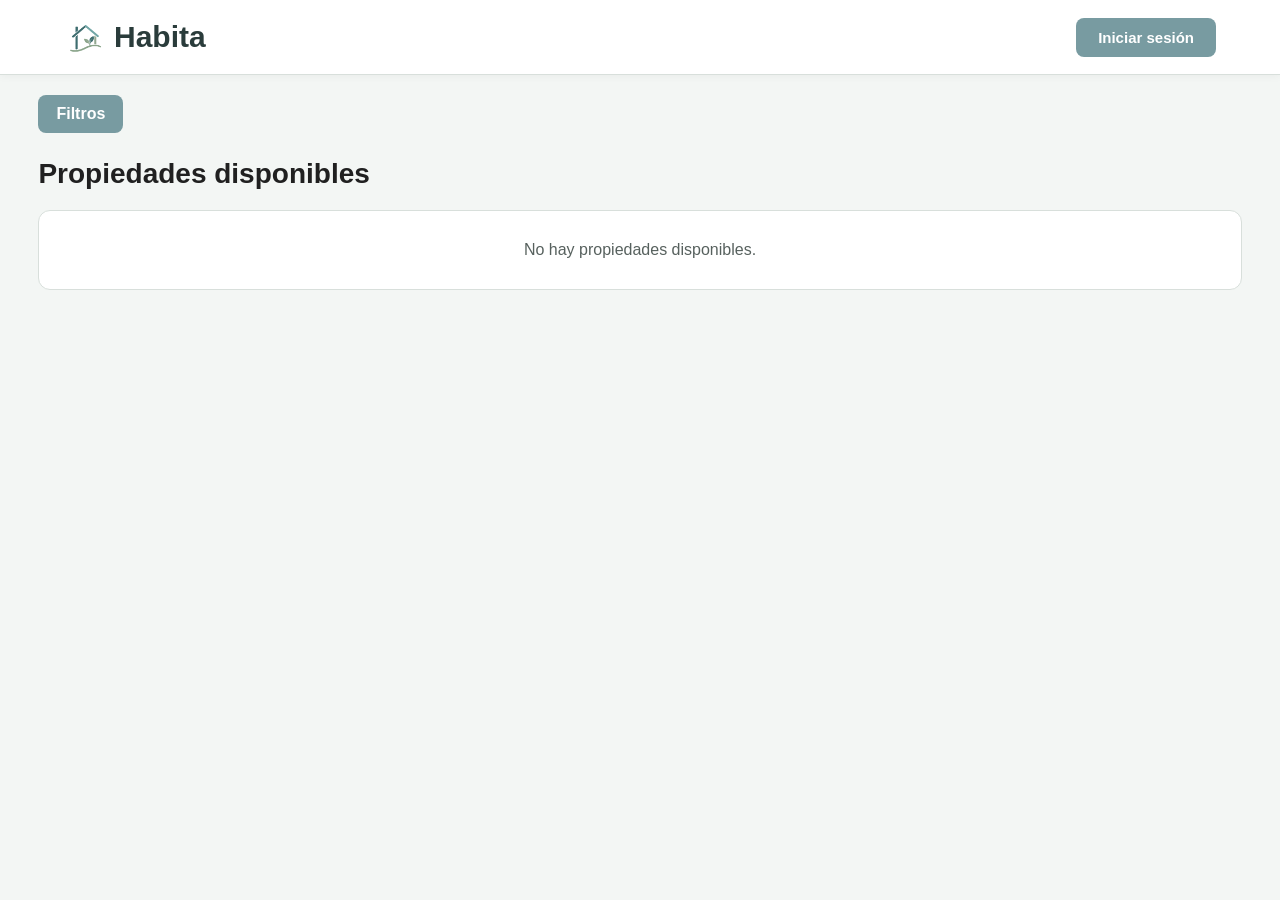
==== commit ef51a70a: "terminado la parte publica, falta recuperar y cambio contraseña" ====
--- a/frontend/alquileres.html
+++ b/frontend/alquileres.html
@@ -4,6 +4,8 @@
     <meta charset="UTF-8">
     <meta name="viewport" content="width=device-width, initial-scale=1.0">
     <title>Habita - Alquileres</title>
+    <link rel="icon" type="image/png" href="imagenesLogo/logoHabita.png">
+
     <link rel="stylesheet" href="css/base.css">
     <link rel="stylesheet" href="css/layout.css">
     <link rel="stylesheet" href="css/formulario.css">
@@ -11,26 +13,53 @@
     <link rel="stylesheet" href="css/responsive.css">
     <link rel="stylesheet" href="css/animacion.css">
 </head>
+
 <body>
 
     <!-- MENU LATERAL PC -->
     <aside class="menuLateral">
+
         <!-- DATOS DE LA INMOBILIARIA -->
         <div class="datosMenuInmobiliaria">
             <div class="datosInmobiliariaMenu">
                 <h2 id="nombreInmobiliaria"></h2>
                 <p id="emailInmobiliaria"></p>
             </div>
-            <button type="button" id="btnEditarInmobiliaria" class="btnEditarInmobiliaria" title="Editar inmobiliaria">✎</button>
-        </div>
+
+            <div class="accionesInmobiliariaMenu">
+                <button type="button" id="btnVerInmobiliaria" class="btnVerInmobiliaria" title="Ver datos">👁</button>
+                <button type="button" id="btnEditarInmobiliaria" class="btnEditarInmobiliaria" title="Editar inmobiliaria">✎</button>
+            </div>
+        </div>
+
         <!-- NAVEGACION PRINCIPAL -->
         <nav class="navegacionLateral">
-            <button type="button" class="opcionMenu" id="btnPropiedades"><span>Propiedades</span><span class="flechaMenu">→</span></button>
-            <button type="button" class="opcionMenu activa" id="btnAlquileres"><span>Alquileres</span><span class="flechaMenu">→</span></button>
-            <button type="button" class="opcionMenu" id="btnInquilinos"><span>Inquilinos</span><span class="flechaMenu">→</span></button>
-            <button type="button" class="opcionMenu" id="btnMisDatos"><span>Mis datos</span><span class="flechaMenu">→</span></button>
-            <button type="button" class="opcionMenu" id="btnCambiarContrasenia"><span>Cambiar contraseña</span><span class="flechaMenu">→</span></button>
+            <button type="button" class="opcionMenu" id="btnPropiedades">
+                <span>Propiedades</span>
+                <span class="flechaMenu">→</span>
+            </button>
+
+            <button type="button" class="opcionMenu activa" id="btnAlquileres">
+                <span>Alquileres</span>
+                <span class="flechaMenu">→</span>
+            </button>
+
+            <button type="button" class="opcionMenu" id="btnInquilinos">
+                <span>Inquilinos</span>
+                <span class="flechaMenu">→</span>
+            </button>
+
+            <button type="button" class="opcionMenu" id="btnMisDatos">
+                <span>Mis datos</span>
+                <span class="flechaMenu">→</span>
+            </button>
+
+            <button type="button" class="opcionMenu" id="btnCambiarContrasenia">
+                <span>Cambiar contraseña</span>
+                <span class="flechaMenu">→</span>
+            </button>
         </nav>
+
         <!-- VOLVER Y CERRAR SESION -->
         <div class="accionesMenu">
             <button type="button" id="btnVolverInmobiliarias">Volver</button>
@@ -40,16 +69,21 @@
 
     <!-- CONTENIDO PRINCIPAL -->
     <main class="contenidoPrincipal">
-        <!-- ENCABEZADO DE ALQUILERES -->
+
+        <!-- ENCABEZADO -->
         <section class="encabezadoAlquileres">
             <div>
                 <h1>Alquileres</h1>
                 <p>Administrá las propiedades actualmente alquiladas.</p>
             </div>
         </section>
-        <!-- MENSAJE CUANDO NO HAY ALQUILERES -->
-        <section id="sinAlquileres" class="sinPropiedades oculto"><p>No hay propiedades alquiladas actualmente.</p></section>
-        <!-- LISTADO DE ALQUILERES -->
+
+        <!-- MENSAJE SIN ALQUILERES -->
+        <section id="sinAlquileres" class="sinPropiedades oculto">
+            <p>No hay propiedades alquiladas actualmente.</p>
+        </section>
+
+        <!-- LISTADO -->
         <section id="listaAlquileres" class="listaAlquileres"></section>
     </main>
 
@@ -77,12 +111,10 @@
 
             <h2 id="verTituloAlquiler"></h2>
 
-            <!-- IMAGEN -->
             <div class="contenedorFotoPropiedad">
                 <img id="verImagenAlquiler" class="imagenVerAlquiler" src="" alt="Propiedad alquilada">
             </div>
 
-            <!-- DATOS DE LA PROPIEDAD -->
             <div class="detallePropiedadInquilino">
                 <h3>Propiedad</h3>
 
@@ -103,7 +135,6 @@
                 </div>
             </div>
 
-            <!-- DATOS DEL INQUILINO -->
             <h3 class="tituloDatosInquilino">Inquilino</h3>
 
             <div class="detalleUsuario">
@@ -130,10 +161,11 @@
                 <input type="hidden" id="idPropiedadCambiarEstado">
 
                 <label for="nuevoEstadoPropiedad">Nuevo estado</label>
+
                 <select id="nuevoEstadoPropiedad" required>
                     <option value="">Seleccionar estado</option>
-                    <option value="1">En venta</option>
-                    <option value="2">En alquiler</option>
+                    <option value="EN VENTA">En venta</option>
+                    <option value="EN ALQUILER">En alquiler</option>
                 </select>
 
                 <p id="mensajeCambiarEstado"></p>
@@ -141,6 +173,120 @@
                 <div class="botonesFormulario">
                     <button type="submit" id="btnGuardarEstado">Guardar cambio</button>
                     <button type="button" id="btnCancelarCambiarEstado">Cancelar</button>
+                </div>
+            </form>
+        </div>
+    </section>
+
+    <!-- VER DATOS INMOBILIARIA -->
+    <section id="ventanaVerInmobiliaria" class="ventanaFlotante ocultarVentana">
+        <div class="contenidoVentana">
+            <button type="button" class="cerrarVentana" id="btnCerrarVerInmobiliaria">×</button>
+
+            <h2>Datos de la inmobiliaria</h2>
+
+            <div class="detalleInmobiliaria">
+                <p><strong>Nombre:</strong> <span id="verNombreInmobiliaria"></span></p>
+                <p><strong>Correo electrónico:</strong> <span id="verEmailInmobiliaria"></span></p>
+                <p><strong>Código de área:</strong> <span id="verAreaInmobiliaria"></span></p>
+                <p><strong>Teléfono:</strong> <span id="verTelefonoInmobiliaria"></span></p>
+                <p><strong>Provincia:</strong> <span id="verProvinciaInmobiliaria"></span></p>
+                <p><strong>Ciudad:</strong> <span id="verCiudadInmobiliaria"></span></p>
+                <p><strong>Calle:</strong> <span id="verCalleInmobiliaria"></span></p>
+                <p><strong>Altura:</strong> <span id="verAlturaInmobiliaria"></span></p>
+            </div>
+        </div>
+    </section>
+
+    <!-- EDITAR INMOBILIARIA -->
+    <section id="ventanaEditarInmobiliaria" class="ventanaFlotante ocultarVentana">
+        <div class="contenidoVentana">
+            <button type="button" class="cerrarVentana" id="btnCerrarEditarInmobiliaria">×</button>
+
+            <h2>Editar inmobiliaria</h2>
+
+            <form id="formEditarInmobiliaria">
+
+                <label for="editarNombreInmobiliaria">Nombre</label>
+                <input type="text" id="editarNombreInmobiliaria" required>
+
+                <label for="editarEmailInmobiliaria">Correo electrónico</label>
+                <input type="email" id="editarEmailInmobiliaria" required>
+
+                <label for="editarAreaInmobiliaria">Código de área</label>
+                <input type="text" id="editarAreaInmobiliaria" maxlength="10" required>
+
+                <label for="editarTelefonoInmobiliaria">Teléfono</label>
+                <input type="text" id="editarTelefonoInmobiliaria" maxlength="10" required>
+
+                <label for="editarProvinciaInmobiliaria">Provincia</label>
+                <select id="editarProvinciaInmobiliaria" required>
+                    <option value="">Seleccionar provincia</option>
+                </select>
+
+                <label for="editarCiudadInmobiliaria">Ciudad</label>
+                <select id="editarCiudadInmobiliaria" required>
+                    <option value="">Seleccionar ciudad</option>
+                </select>
+
+                <label for="editarCalleInmobiliaria">Calle</label>
+                <input type="text" id="editarCalleInmobiliaria" required>
+
+                <label for="editarAlturaInmobiliaria">Altura</label>
+                <input type="number" id="editarAlturaInmobiliaria" required>
+
+                <p id="mensajeEditarInmobiliaria"></p>
+
+                <div class="botonesFormulario">
+                    <button type="submit" id="btnGuardarEditarInmobiliaria">Guardar cambios</button>
+                    <button type="button" id="btnCancelarEditarInmobiliaria">Cancelar</button>
+                </div>
+            </form>
+        </div>
+    </section>
+
+    <!-- MIS DATOS -->
+    <section id="ventanaMisDatos" class="ventanaFlotante ocultarVentana">
+        <div class="contenidoVentana">
+            <button type="button" class="cerrarVentana" id="btnCerrarMisDatos">×</button>
+
+            <h2>Mis datos</h2>
+
+            <div class="detalleUsuario">
+                <p><strong>Nombre:</strong> <span id="datoNombreUsuario"></span></p>
+                <p><strong>Apellido:</strong> <span id="datoApellidoUsuario"></span></p>
+                <p><strong>Correo electronico:</strong> <span id="datoEmailUsuario"></span></p>
+            </div>
+
+            <div class="botonesFormulario">
+                <button type="button" id="btnEditarMisDatos">Editar datos</button>
+            </div>
+        </div>
+    </section>
+
+    <!-- EDITAR DATOS DEL USUARIO -->
+    <section id="ventanaEditarMisDatos" class="ventanaFlotante ocultarVentana">
+        <div class="contenidoVentana">
+            <button type="button" class="cerrarVentana" id="btnCerrarEditarMisDatos">×</button>
+
+            <h2>Editar mis datos</h2>
+
+            <form id="formEditarMisDatos">
+
+                <label for="editarNombreUsuario">Nombre</label>
+                <input type="text" id="editarNombreUsuario" required>
+
+                <label for="editarApellidoUsuario">Apellido</label>
+                <input type="text" id="editarApellidoUsuario" required>
+
+                <label for="editarEmailUsuario">Correo electronico</label>
+                <input type="email" id="editarEmailUsuario" required>
+
+                <p id="mensajeEditarUsuario"></p>
+
+                <div class="botonesFormulario">
+                    <button type="submit" id="btnGuardarEditarUsuario">Guardar cambios</button>
+                    <button type="button" id="btnCancelarEditarUsuario">Cancelar</button>
                 </div>
             </form>
         </div>
@@ -162,10 +308,14 @@
     </section>
 
     <!-- MENSAJE FLOTANTE -->
-    <div id="mensajeFlotante" class="mensajeFlotante oculto"><p id="textoMensajeFlotante"></p></div>
+    <div id="mensajeFlotante" class="mensajeFlotante oculto">
+        <p id="textoMensajeFlotante"></p>
+    </div>
 
     <!-- ARCHIVOS JAVASCRIPT -->
+    <script src="javascript/apiUbicaciones.js"></script>
     <script src="javascript/animacion.js"></script>
+    <script src="javascript/menuInmobiliaria.js"></script>
     <script src="javascript/appAlquileres.js"></script>
 </body>
 </html>
--- a/frontend/css/responsive.css
+++ b/frontend/css/responsive.css
@@ -1,4 +1,3 @@
-/*TABLET*/
 @media(min-width: 600px){
     .contenidoPrincipal{
         padding: 35px 30px 100px 30px;
